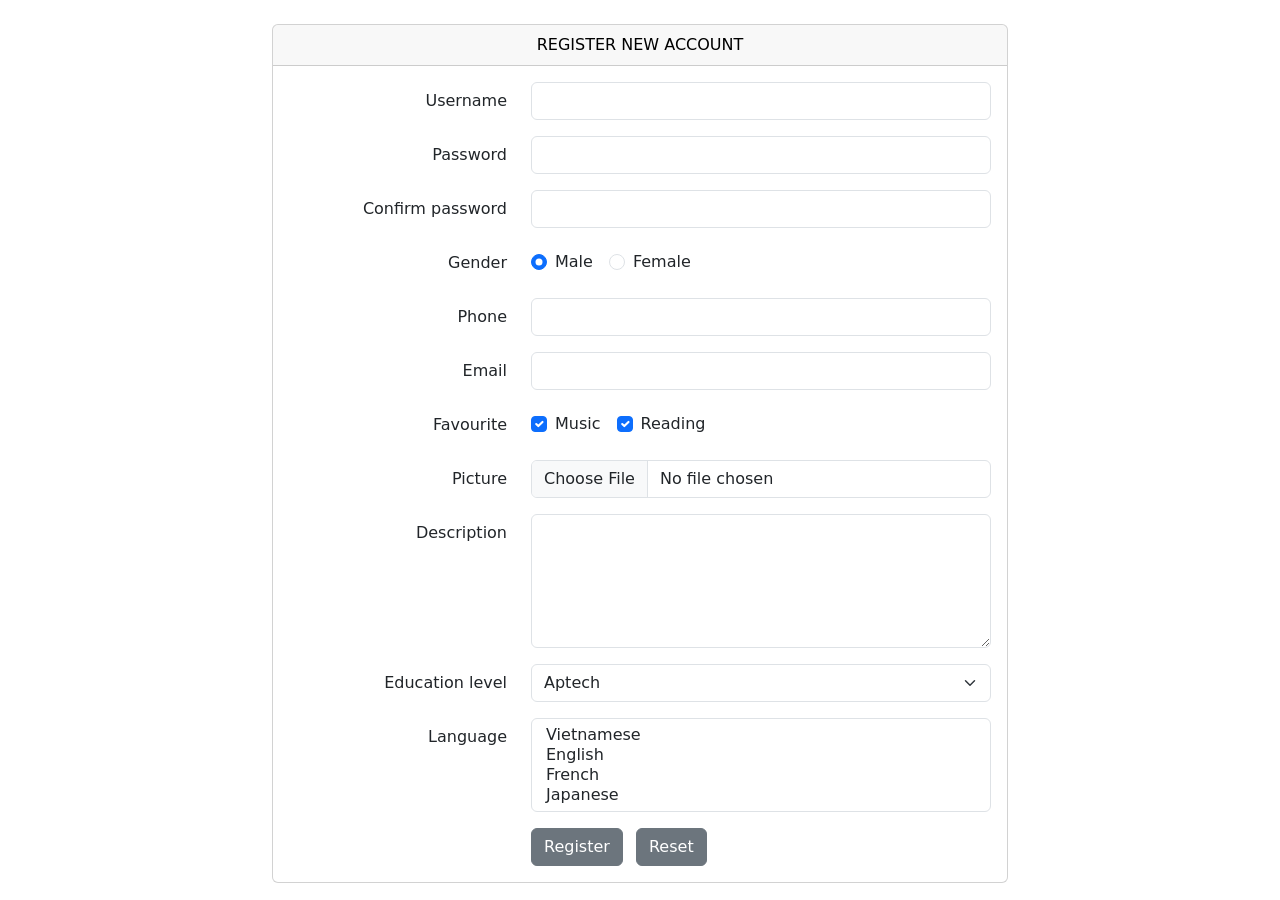
==== WEEK-11/Form.html @ 003cab4b "BKJ" ====
<!DOCTYPE html>
<html lang="en">
<head>
    <meta charset="UTF-8">
    <meta name="viewport" content="width=device-width, initial-scale=1.0">
    <title>Register New Account</title>
    <!-- Bootstrap CSS -->
    <link href="https://cdn.jsdelivr.net/npm/bootstrap@5.3.0-alpha1/dist/css/bootstrap.min.css" rel="stylesheet">
    <!-- Custom CSS -->
    <link rel="stylesheet" href="style.css">
    <script>
        function formvalid() {
            const f = document.frmRegister;
            const phone_pattern = /^(\(0\d{1,3}\) \d{7})|(0\d{9,10})$/;
            const email_pattern = /^[a-zA-Z]\w*(\.\w+)*@\w+(\.\w{2,3})+$/;

            if (f.txtUsername.value.trim() === "") {
                alert("Username can't be empty");
                f.txtUsername.focus();
                return false;
            }

            if (f.txtPassword1.value.length < 6) {
                alert("Password length must be from 6 to 20 characters");
                f.txtPassword1.focus();
                return false;
            }

            if (f.txtPassword1.value !== f.txtPassword2.value) {
                alert("Password doesn't match");
                f.txtPassword2.focus();
                return false;
            }

            if (!phone_pattern.test(f.txtPhone.value)) {
                alert("Invalid phone number");
                f.txtPhone.focus();
                return false;
            }

            if (!email_pattern.test(f.txtEmail.value)) {
                alert("Invalid email address");
                f.txtEmail.focus();
                return false;
            }

            if (!f.chkMusic.checked && !f.chkReading.checked) {
                alert("You must select at least one favourite");
                f.chkMusic.focus();
                return false;
            }

            if (f.filPicture.value.trim() === "") {
                alert("You must select your picture");
                f.filPicture.focus();
                return false;
            }

            if (f.txtDescription.value.trim() === "") {
                alert("You must enter description");
                f.txtDescription.focus();
                return false;
            }

            alert("All register information are correct.");
            return true;
        }
    </script>
</head>
<body>
    <div class="container mt-4">
        <div class="row justify-content-center">
            <div class="col-md-8">
                <div class="card">
                    <div class="card-header text-black text-center">
                        REGISTER NEW ACCOUNT 
                    </div>
                    <div class="card-body">
                        <form name="frmRegister" method="get" onsubmit="return formvalid();">
                            <div class="mb-3 row">
                                <label for="txtUsername" class="col-sm-4 col-form-label text-end">Username</label>
                                <div class="col-sm-8">
                                    <input type="text" class="form-control" id="txtUsername" name="txtUsername">
                                </div>
                            </div>

                            <div class="mb-3 row">
                                <label for="txtPassword1" class="col-sm-4 col-form-label text-end">Password</label>
                                <div class="col-sm-8">
                                    <input type="password" class="form-control" id="txtPassword1" name="txtPassword1">
                                </div>
                            </div>

                            <div class="mb-3 row">
                                <label for="txtPassword2" class="col-sm-4 col-form-label text-end">Confirm password</label>
                                <div class="col-sm-8">
                                    <input type="password" class="form-control" id="txtPassword2" name="txtPassword2">
                                </div>
                            </div>

                            <div class="mb-3 row">
                                <label class="col-sm-4 col-form-label text-end">Gender</label>
                                <div class="col-sm-8 d-flex align-items-center">
                                    <div class="form-check form-check-inline">
                                        <input class="form-check-input" type="radio" name="gender" id="male" value="male" checked>
                                        <label class="form-check-label" for="male">Male</label>
                                    </div>
                                    <div class="form-check form-check-inline">
                                        <input class="form-check-input" type="radio" name="gender" id="female" value="female">
                                        <label class="form-check-label" for="female">Female</label>
                                    </div>
                                </div>
                            </div>

                            <div class="mb-3 row">
                                <label for="txtPhone" class="col-sm-4 col-form-label text-end">Phone</label>
                                <div class="col-sm-8">
                                    <input type="tel" class="form-control" id="txtPhone" name="txtPhone">
                                </div>
                            </div>

                            <div class="mb-3 row">
                                <label for="txtEmail" class="col-sm-4 col-form-label text-end">Email</label>
                                <div class="col-sm-8">
                                    <input type="email" class="form-control" id="txtEmail" name="txtEmail">
                                </div>
                            </div>

                            <div class="mb-3 row">
                                <label class="col-sm-4 col-form-label text-end">Favourite</label>
                                <div class="col-sm-8 d-flex align-items-center">
                                    <div class="form-check form-check-inline">
                                        <input class="form-check-input" type="checkbox" id="chkMusic" name="chkMusic" value="music" checked>
                                        <label class="form-check-label" for="chkMusic">Music</label>
                                    </div>
                                    <div class="form-check form-check-inline">
                                        <input class="form-check-input" type="checkbox" id="chkReading" name="chkReading" value="reading" checked>
                                        <label class="form-check-label" for="chkReading">Reading</label>
                                    </div>
                                </div>
                            </div>

                            <div class="mb-3 row">
                                <label for="filPicture" class="col-sm-4 col-form-label text-end">Picture</label>
                                <div class="col-sm-8">
                                    <input class="form-control" type="file" id="filPicture" name="filPicture">
                                </div>
                            </div>

                            <div class="mb-3 row">
                                <label for="txtDescription" class="col-sm-4 col-form-label text-end">Description</label>
                                <div class="col-sm-8">
                                    <textarea class="form-control" id="txtDescription" name="txtDescription" rows="5"></textarea>
                                </div>
                            </div>

                            <div class="mb-3 row">
                                <label for="education" class="col-sm-4 col-form-label text-end">Education level</label>
                                <div class="col-sm-8">
                                    <select class="form-select" id="education">
                                        <option selected>Aptech</option>
                                        <option>High School</option>
                                        <option>College</option>
                                        <option>University</option>
                                    </select>
                                </div>
                            </div>

                            <div class="mb-3 row">
                                <label for="language" class="col-sm-4 col-form-label text-end">Language</label>
                                <div class="col-sm-8">
                                    <select class="form-select" id="language" size="4" multiple>
                                        <option>Vietnamese</option>
                                        <option>English</option>
                                        <option>French</option>
                                        <option>Japanese</option>
                                    </select>
                                </div>
                            </div>

                            <div class="row">
                                <div class="col-sm-4"></div>
                                <div class="col-sm-8">
                                    <button type="submit" class="btn btn-secondary me-2">Register</button>
                                    <button type="reset" class="btn btn-secondary">Reset</button>
                                </div>
                            </div>
                        </form>
                    </div>
                </div>
            </div>
        </div>
    </div>

    <!-- Bootstrap JS Bundle with Popper -->
    <script src="https://cdn.jsdelivr.net/npm/bootstrap@5.3.0-alpha1/dist/js/bootstrap.bundle.min.js"></script>
</body>
</html>
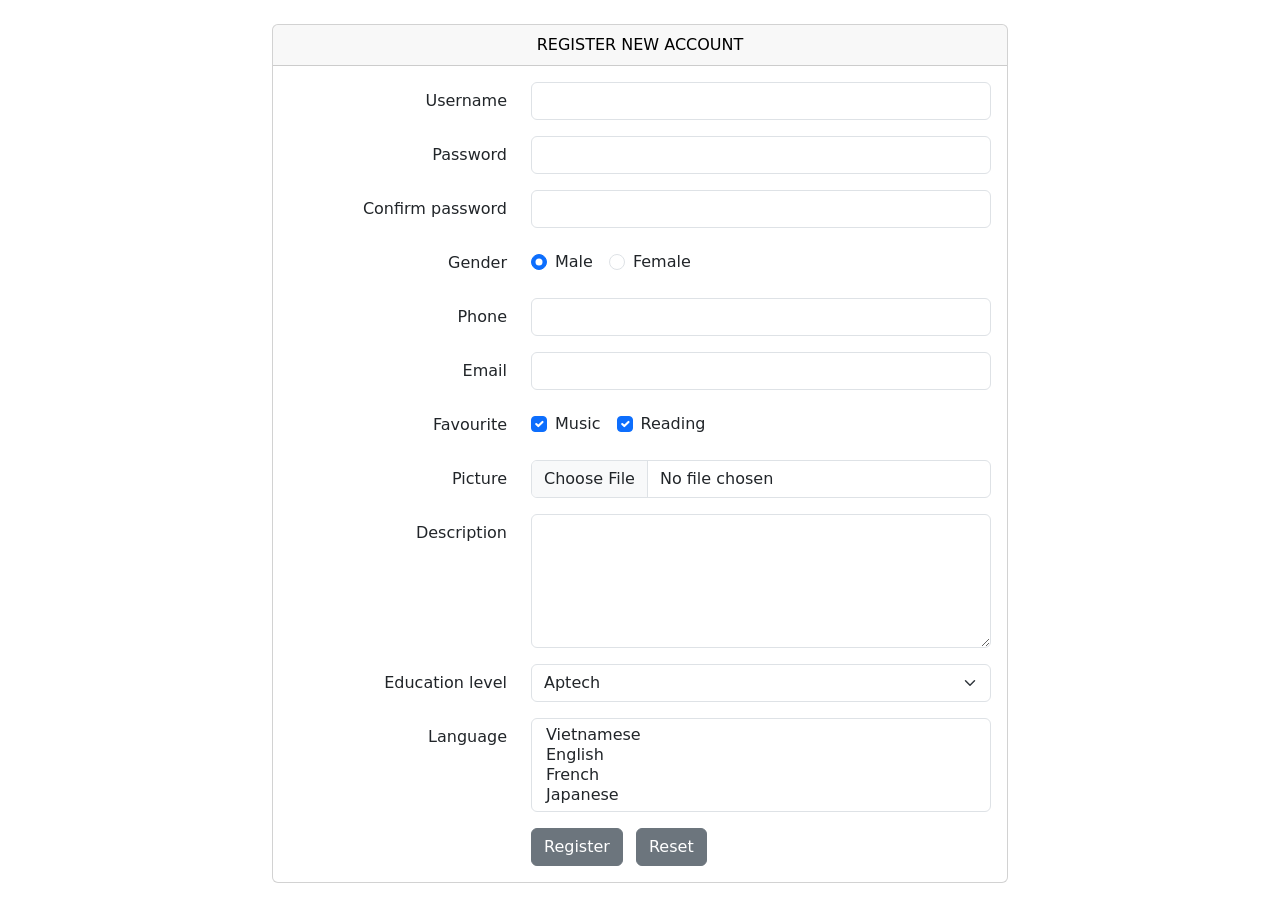
==== commit 4c89e341: "Update Form.html" ====
--- a/WEEK-11/Form.html
+++ b/WEEK-11/Form.html
@@ -5,7 +5,7 @@
     <meta name="viewport" content="width=device-width, initial-scale=1.0">
     <title>Register New Account</title>
     <!-- Bootstrap CSS -->
-    <link href="https://cdn.jsdelivr.net/npm/bootstrap@5.3.0-alpha1/dist/css/bootstrap.min.css" rel="stylesheet">
+    <link href="https://cdn.jsdelivr.net/npm/bootstrap@5.3.0-alpha3/dist/css/bootstrap.min.css" rel="stylesheet">
     <!-- Custom CSS -->
     <link rel="stylesheet" href="style.css">
     <script>
@@ -193,6 +193,6 @@
     </div>
 
     <!-- Bootstrap JS Bundle with Popper -->
-    <script src="https://cdn.jsdelivr.net/npm/bootstrap@5.3.0-alpha1/dist/js/bootstrap.bundle.min.js"></script>
+    <script src="https://cdn.jsdelivr.net/npm/bootstrap@5.3.0-alpha3/dist/js/bootstrap.bundle.min.js"></script>
 </body>
 </html>
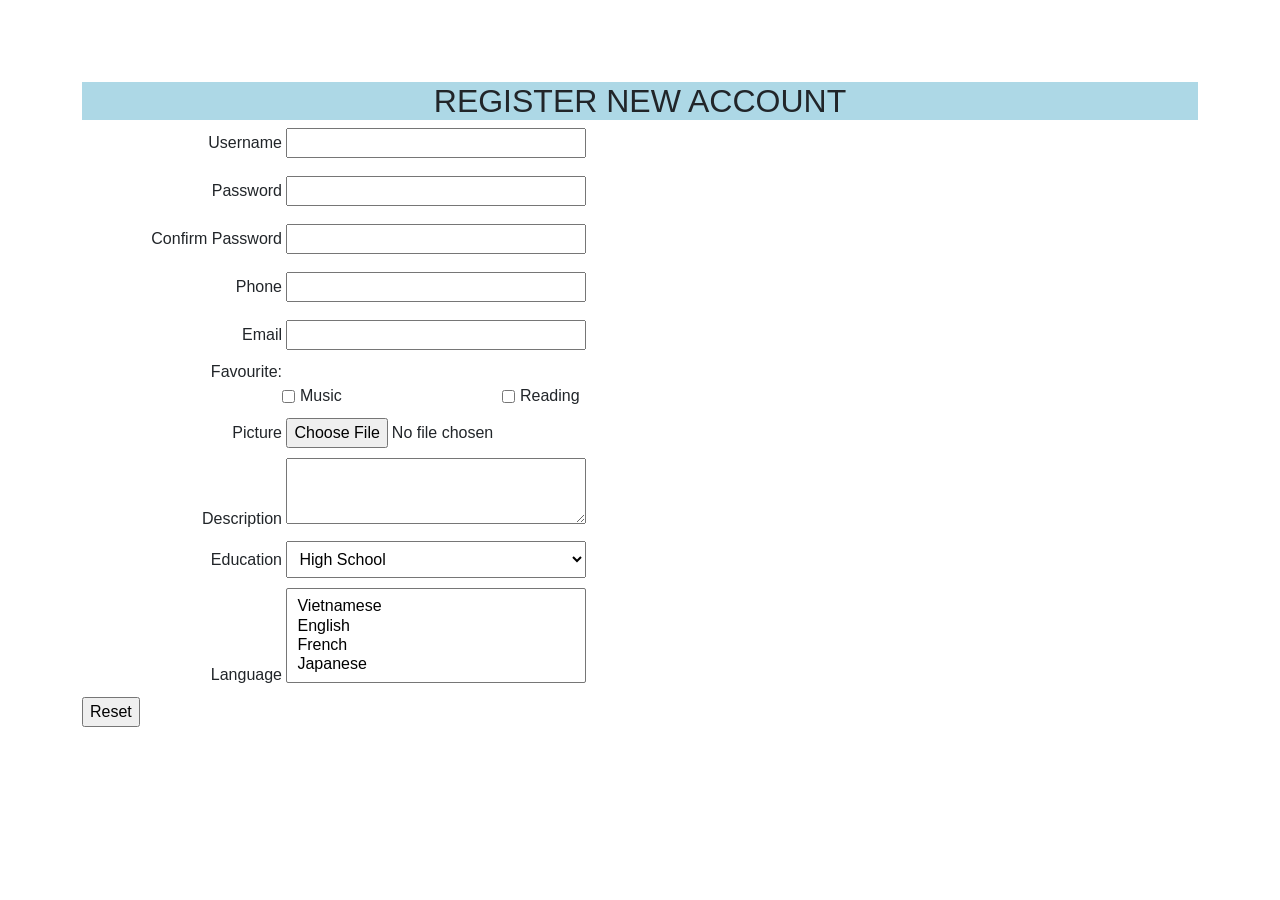
==== commit cd3d3e49: "update form" ====
--- a/WEEK-11/Form.html
+++ b/WEEK-11/Form.html
@@ -4,10 +4,9 @@
     <meta charset="UTF-8">
     <meta name="viewport" content="width=device-width, initial-scale=1.0">
     <title>Register New Account</title>
-    <!-- Bootstrap CSS -->
     <link href="https://cdn.jsdelivr.net/npm/bootstrap@5.3.0-alpha3/dist/css/bootstrap.min.css" rel="stylesheet">
-    <!-- Custom CSS -->
     <link rel="stylesheet" href="style.css">
+
     <script>
         function formvalid() {
             const f = document.frmRegister;
@@ -68,131 +67,82 @@
     </script>
 </head>
 <body>
-    <div class="container mt-4">
-        <div class="row justify-content-center">
-            <div class="col-md-8">
-                <div class="card">
-                    <div class="card-header text-black text-center">
-                        REGISTER NEW ACCOUNT 
-                    </div>
-                    <div class="card-body">
-                        <form name="frmRegister" method="get" onsubmit="return formvalid();">
-                            <div class="mb-3 row">
-                                <label for="txtUsername" class="col-sm-4 col-form-label text-end">Username</label>
-                                <div class="col-sm-8">
-                                    <input type="text" class="form-control" id="txtUsername" name="txtUsername">
-                                </div>
-                            </div>
+    <form name = "frmRegister" method="get" onsubmit="return formvalid();">
+    <div class="container mt-5">
+            <h2 class="card-header text-center"  style="background-color: lightblue; font-family: 'Gill Sans', 'Gill Sans MT', Calibri, 'Trebuchet MS', sans-serif;">REGISTER NEW ACCOUNT</h2>
+        
+        <div class="form-group">
+            <label> Username</label>
+            <input type="text" name="txtUsername"class="input-field">
+        </div>
 
-                            <div class="mb-3 row">
-                                <label for="txtPassword1" class="col-sm-4 col-form-label text-end">Password</label>
-                                <div class="col-sm-8">
-                                    <input type="password" class="form-control" id="txtPassword1" name="txtPassword1">
-                                </div>
-                            </div>
+        <div class="form-group">
+            <label> Password</label>
+            <input type="password" name="txtPassword1"class="input-field">
+        </div>
 
-                            <div class="mb-3 row">
-                                <label for="txtPassword2" class="col-sm-4 col-form-label text-end">Confirm password</label>
-                                <div class="col-sm-8">
-                                    <input type="password" class="form-control" id="txtPassword2" name="txtPassword2">
-                                </div>
-                            </div>
+        <div class="form-group">
+            <label> Confirm Password</label>
+            <input type="password" name="txtPassword2"class="input-field">   
+        </div>
 
-                            <div class="mb-3 row">
-                                <label class="col-sm-4 col-form-label text-end">Gender</label>
-                                <div class="col-sm-8 d-flex align-items-center">
-                                    <div class="form-check form-check-inline">
-                                        <input class="form-check-input" type="radio" name="gender" id="male" value="male" checked>
-                                        <label class="form-check-label" for="male">Male</label>
-                                    </div>
-                                    <div class="form-check form-check-inline">
-                                        <input class="form-check-input" type="radio" name="gender" id="female" value="female">
-                                        <label class="form-check-label" for="female">Female</label>
-                                    </div>
-                                </div>
-                            </div>
+        <div class="form-group">
+            <label> Phone</label>
+            <input type="text" name="txtPhone"class="input-field">
+        </div>
 
-                            <div class="mb-3 row">
-                                <label for="txtPhone" class="col-sm-4 col-form-label text-end">Phone</label>
-                                <div class="col-sm-8">
-                                    <input type="tel" class="form-control" id="txtPhone" name="txtPhone">
-                                </div>
-                            </div>
+        <div class="form-group">
+            <label> Email</label>
+            <input type="text" name="txtEmail"class="input-field">
+        </div>
 
-                            <div class="mb-3 row">
-                                <label for="txtEmail" class="col-sm-4 col-form-label text-end">Email</label>
-                                <div class="col-sm-8">
-                                    <input type="email" class="form-control" id="txtEmail" name="txtEmail">
-                                </div>
-                            </div>
-
-                            <div class="mb-3 row">
-                                <label class="col-sm-4 col-form-label text-end">Favourite</label>
-                                <div class="col-sm-8 d-flex align-items-center">
-                                    <div class="form-check form-check-inline">
-                                        <input class="form-check-input" type="checkbox" id="chkMusic" name="chkMusic" value="music" checked>
-                                        <label class="form-check-label" for="chkMusic">Music</label>
-                                    </div>
-                                    <div class="form-check form-check-inline">
-                                        <input class="form-check-input" type="checkbox" id="chkReading" name="chkReading" value="reading" checked>
-                                        <label class="form-check-label" for="chkReading">Reading</label>
-                                    </div>
-                                </div>
-                            </div>
-
-                            <div class="mb-3 row">
-                                <label for="filPicture" class="col-sm-4 col-form-label text-end">Picture</label>
-                                <div class="col-sm-8">
-                                    <input class="form-control" type="file" id="filPicture" name="filPicture">
-                                </div>
-                            </div>
-
-                            <div class="mb-3 row">
-                                <label for="txtDescription" class="col-sm-4 col-form-label text-end">Description</label>
-                                <div class="col-sm-8">
-                                    <textarea class="form-control" id="txtDescription" name="txtDescription" rows="5"></textarea>
-                                </div>
-                            </div>
-
-                            <div class="mb-3 row">
-                                <label for="education" class="col-sm-4 col-form-label text-end">Education level</label>
-                                <div class="col-sm-8">
-                                    <select class="form-select" id="education">
-                                        <option selected>Aptech</option>
-                                        <option>High School</option>
-                                        <option>College</option>
-                                        <option>University</option>
-                                    </select>
-                                </div>
-                            </div>
-
-                            <div class="mb-3 row">
-                                <label for="language" class="col-sm-4 col-form-label text-end">Language</label>
-                                <div class="col-sm-8">
-                                    <select class="form-select" id="language" size="4" multiple>
-                                        <option>Vietnamese</option>
-                                        <option>English</option>
-                                        <option>French</option>
-                                        <option>Japanese</option>
-                                    </select>
-                                </div>
-                            </div>
-
-                            <div class="row">
-                                <div class="col-sm-4"></div>
-                                <div class="col-sm-8">
-                                    <button type="submit" class="btn btn-secondary me-2">Register</button>
-                                    <button type="reset" class="btn btn-secondary">Reset</button>
-                                </div>
-                            </div>
-                        </form>
-                    </div>
-                </div>
+        <div class="form-group">
+                <label>Favourite:</label>
+            <div class="checkbox-group">
+                <label><input type="checkbox" name="chkMusic"> Music</label>
+                <label><input type="checkbox" name="chkReading"> Reading</label>
             </div>
         </div>
+
+
+        <div class="form-group">
+            <label> Picture</label>
+            <input type="file" name="filPicture"class="input-field">
+        </div>
+
+        <div class="form-group">
+            <label> Description</label>
+            <textarea name="txtDescription" class="input-field"></textarea>
+        </div>
+
+        <div class="form-group">        
+        <label> Education </label>
+            <select class="input-field">
+                <option value="1">High School</option>
+                <option value="2">College</option>
+                <option value="3">University</option>
+            </select>
+        </div>
+
+        <div class="form-group">
+            <label> Language </label>
+                <select size="4" multiple class="input-field">
+                    <option>Vietnamese</option>
+                    <option>English</option>
+                    <option>French</option>
+                    <option>Japanese</option>
+                </select>
+        </div>
+
+
+        <div class="text-center>
+            <input type="submit" value="Register">
+            <input type="reset" value="Reset">
+        </div>
+    
+
+
     </div>
-
-    <!-- Bootstrap JS Bundle with Popper -->
-    <script src="https://cdn.jsdelivr.net/npm/bootstrap@5.3.0-alpha3/dist/js/bootstrap.bundle.min.js"></script>
+</form> 
 </body>
 </html>
--- a/WEEK-11/style.css
+++ b/WEEK-11/style.css
@@ -0,0 +1,42 @@
+body {
+  font-family: Arial, sans-serif;
+  padding: 34px;
+}
+
+.form-group {
+  margin-bottom: 10px;
+
+  align-items: center; /* căn giữa theo chiều dọc */
+}
+
+label {
+  width: 200px; /* cố định chiều rộng label */
+    display: inline-block; /* hiển thị label theo chiều ngang */
+  text-align: right;
+}
+
+.checkbox-group {
+  display: flex ;
+  align-items: center;
+  gap: 20px; /* khoảng cách giữa hai checkbox */
+  padding-left: 200px;
+}
+
+.checkbox-group label {
+  display: flex;
+  align-items: center;
+  gap: 5px;
+}
+
+input[type="text"], input[type="password"] {
+  width: 300px;     /* chiều rộng input */ 
+  box-sizing: border-box;
+  margin-top: 8px ;
+}
+
+
+textarea, select {
+  width: 300px;
+  padding: 8px;
+  box-sizing: border-box;
+}
